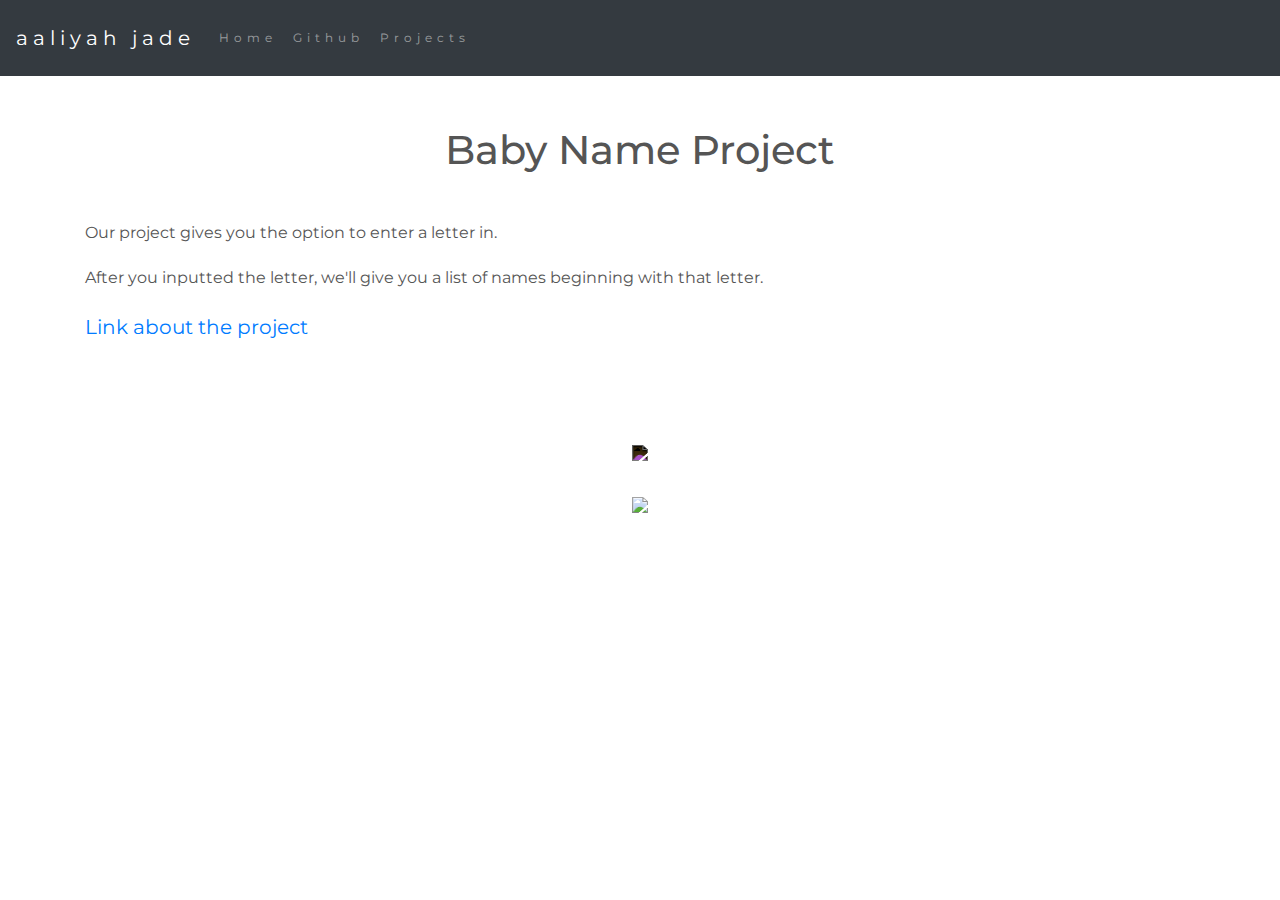
==== projects/baby-names.html @ 1cbcd5b6 "Create baby-names.html" ====
<!DOCTYPE html>
<html lang="en">

<head>
    <title class="owner-name">#</title>
    <meta charset="utf-8">
    <meta name="viewport" content="width=device-width, initial-scale=1">
    <link rel="stylesheet" href="https://stackpath.bootstrapcdn.com/bootstrap/4.3.1/css/bootstrap.min.css">
    <link href="https://fonts.googleapis.com/css?family=Montserrat" rel="stylesheet">
    <link rel="stylesheet" href="../style.css" type="text/css">
    <script src="https://code.jquery.com/jquery-3.3.1.slim.min.js"></script>
    <script src="https://cdnjs.cloudflare.com/ajax/libs/popper.js/1.14.7/umd/popper.min.js"></script>
    <script src="https://stackpath.bootstrapcdn.com/bootstrap/4.3.1/js/bootstrap.min.js"></script>

</head>

<body>

    <!-- Navbar -->

    <nav class="navbar navbar-expand-lg navbar-dark bg-dark">
        <a class="navbar-brand owner-name" href="#"></a>
        <button class="navbar-toggler" type="button" data-toggle="collapse" data-target="#navbarSupportedContent" aria-controls="navbarSupportedContent" aria-expanded="false" aria-label="Toggle navigation">
            <span class="navbar-toggler-icon"></span>
        </button>

        <div class="collapse navbar-collapse" id="navbarSupportedContent">
            <ul class="navbar-nav mr-auto">
                <li class="nav-item">
                    <a class="nav-link" href="../index.html">Home</a>
                </li>
                <li class="nav-item">
                    <a class="nav-link" href="#" id="github" target="_blank">Github</a>
                </li>
                <li class="nav-item">
                    <a class="nav-link" href="../index.html#projects">Projects</a>
                </li>
            </ul>
        </div>
    </nav>

    <!-- First Container -->
    <div class="container-fluid bg-1">
        <div class="container">

            <h1 class="margin text-center">Baby Name Project</h1>
            <p>Our project gives you the option to enter a letter in.</p>
            <p>After you inputted the letter, we'll give you a list of names beginning with that letter.</p>
            <a href="https://ide.cs50.io/ad5ad23286834c41a668945d8f6d338f">Link about the project</a><br>

            <!--EXAMPLE OF PREVIEW LINK-->
            <!--<a href="http://yourUserName.github.io/yourRepoName">Preview</a>-->
            <!--EXAMPLE OF GITHUB LINK-->
            <!--<a href="http://github.com/yourUserName/yourRepoName">Github</a>-->

<!--             <img src="../img/avatar.png" class="img-fluid project-img">
 -->

            <div class="row">

                <!--
                <div class="col-sm-6">
                    Use this to...
                </div>
                <div class="col-sm-6">
                    ...make two columns
                </div>
                -->

            </div>

        </div>
    </div>



    <!-- Footer -->
    <footer class="container-fluid bg-4 text-center">
        <a href="#" target="_blank" id="fork"><img src="../img/fork.png"></a><br>
        <a href="https://hstatsep.github.io" target="_blank"><img src="https://hstatsep.github.io/img/hstatsep-logo-small.png" id="sep"></a>
    </footer>


    <script src="../script.js"></script>
</body>

</html>
---- style.css ----
html, body {
    height: 100%;
}

body {
    font: 20px Montserrat, sans-serif;
    line-height: 1.8;
    color: #f5f6f7;
}

p {
    font-size: 16px;
}

a {
    div {
    background: linear-gradient(to bottom, #660033 0%, #cc0000 100%);
}
}

#logo, .project-img {
    max-height: 347px;
}

#fork img{
    height: 25px;
    margin-bottom: 25px;
    filter: invert(1);
}

#sep {
    height: 75px;
}

.margin {
    margin-bottom: 45px;
}

.bg-1 {
    background-color: #ffffff; /* White */
    color: #555555;
}

.bg-2 {
    background-color: ##ffcccc; /* Light Pink */
    color: #000000;
}

.card {
    color: black;
    text-align: left;
}

.card-title {
    font-weight: 700;
}

.bg-3 {
    background-color: #000000; /* Black */
    color: #ffffff;
}

.bg-4 {
    background-color: ##ffcccc; /* Light Pink */
    color: #000000;
}

.container-fluid {
    padding-top: 50px;
    padding-bottom: 50px;
}

.navbar {
    padding-top: 15px;
    padding-bottom: 15px;
    border: 0;
    border-radius: 0;
    margin-bottom: 0;
    font-size: 12px;
    letter-spacing: 5px;
}

.navbar-nav li a:hover {
    color: #2e72a1 !important;
}
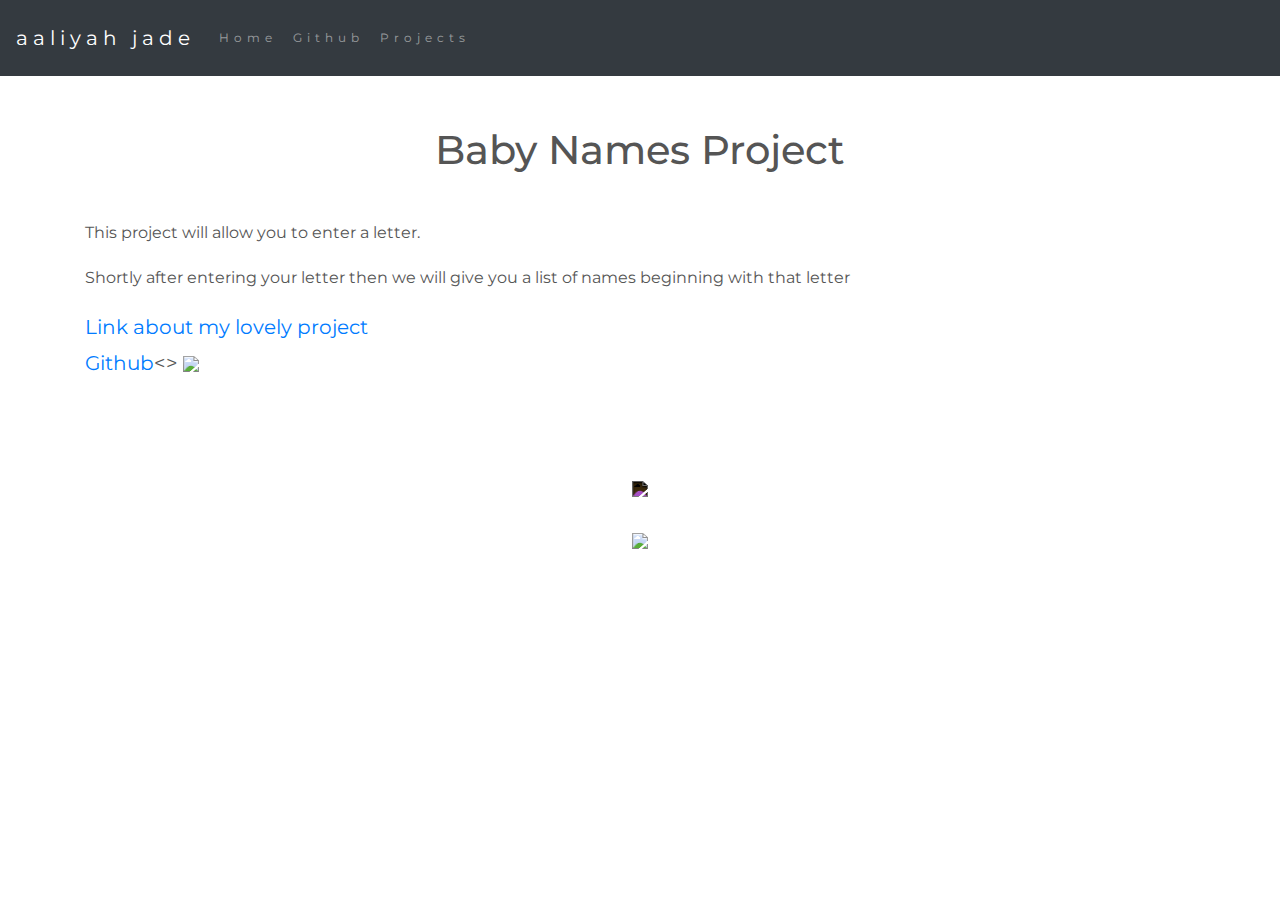
==== commit c109bdae: "add baby names project" ====
--- a/projects/baby-names.html
+++ b/projects/baby-names.html
@@ -43,18 +43,18 @@
     <div class="container-fluid bg-1">
         <div class="container">
 
-            <h1 class="margin text-center">Baby Name Project</h1>
-            <p>Our project gives you the option to enter a letter in.</p>
-            <p>After you inputted the letter, we'll give you a list of names beginning with that letter.</p>
-            <a href="https://ide.cs50.io/ad5ad23286834c41a668945d8f6d338f">Link about the project</a><br>
+            <h1 class="margin text-center">Baby Names Project</h1>
+            <p>This project will allow you to enter a letter.</p>
+            <p>Shortly after entering your letter then we will give you a list of names beginning with that letter</p>
+            <a href="https://aaliyahv0186.github.io/projects/baby-names.html">Link about my lovely project</a><br>
 
             <!--EXAMPLE OF PREVIEW LINK-->
-            <!--<a href="http://yourUserName.github.io/yourRepoName">Preview</a>-->
+            <!--<a href="http://aaliyahv0186.github.io/baby-names/">Preview</a>-->
             <!--EXAMPLE OF GITHUB LINK-->
-            <!--<a href="http://github.com/yourUserName/yourRepoName">Github</a>-->
+            <a href="https://github.com/Aaliyahv0186/aaliyahv0186.github.io">Github</a><>
 
-<!--             <img src="../img/avatar.png" class="img-fluid project-img">
- -->
+            <img src="../img/avatar.png" class="img-fluid project-img">
+
 
             <div class="row">
 
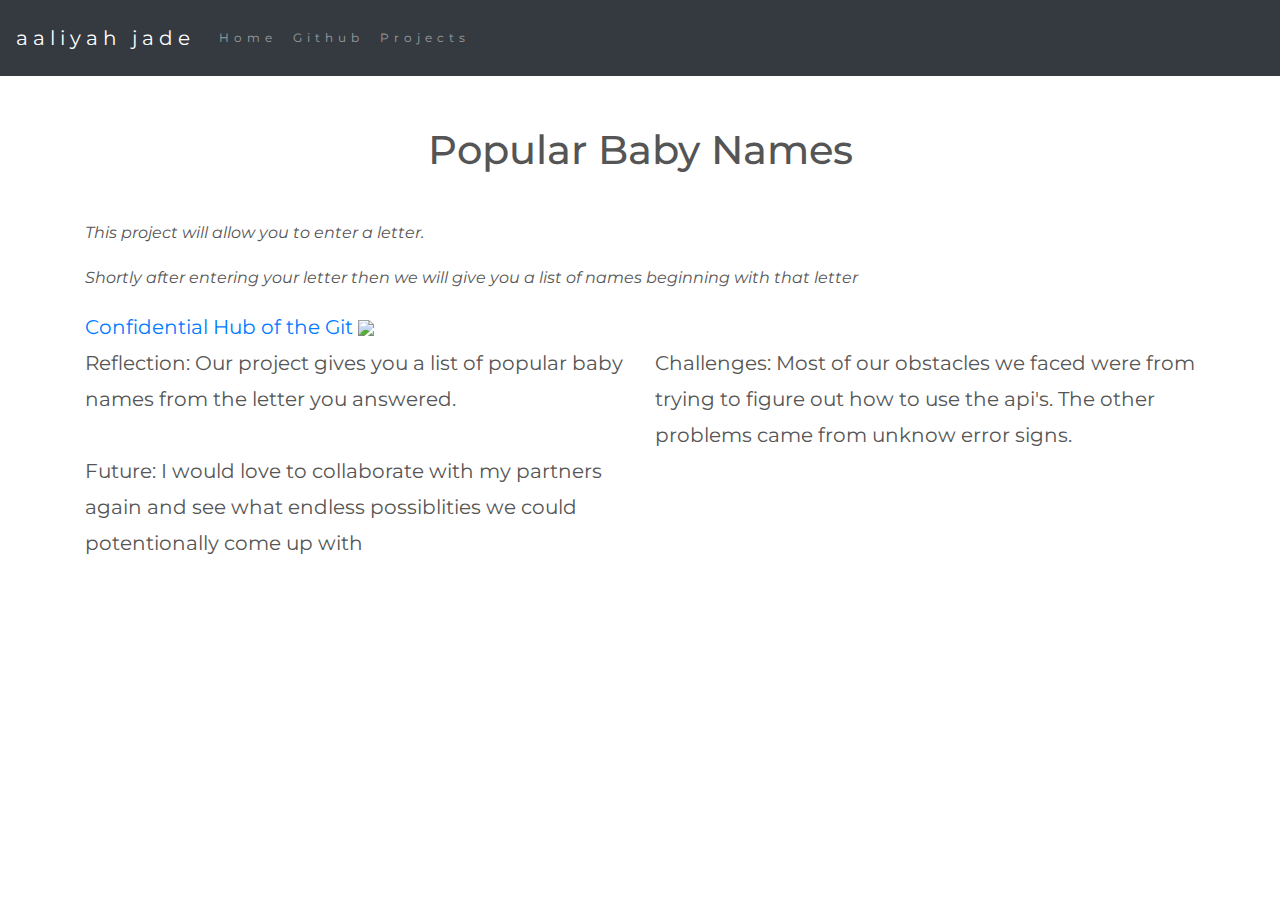
==== commit 1e372bc8: "Update baby-names.html" ====
--- a/projects/baby-names.html
+++ b/projects/baby-names.html
@@ -2,7 +2,7 @@
 <html lang="en">
 
 <head>
-    <title class="owner-name">#</title>
+    <title class="Aaliyah">#</title>
     <meta charset="utf-8">
     <meta name="viewport" content="width=device-width, initial-scale=1">
     <link rel="stylesheet" href="https://stackpath.bootstrapcdn.com/bootstrap/4.3.1/css/bootstrap.min.css">
@@ -30,10 +30,10 @@
                     <a class="nav-link" href="../index.html">Home</a>
                 </li>
                 <li class="nav-item">
-                    <a class="nav-link" href="#" id="github" target="_blank">Github</a>
+                    <a class="nav-link" href="https://github.com/Aaliyahv0186" id="github" target="_blank">Github</a>
                 </li>
                 <li class="nav-item">
-                    <a class="nav-link" href="../index.html#projects">Projects</a>
+                    <a class="nav-link" href="https://github.com/Aaliyahv0186/aaliyahv0186.github.io/projects">Projects</a>
                 </li>
             </ul>
         </div>
@@ -43,29 +43,32 @@
     <div class="container-fluid bg-1">
         <div class="container">
 
-            <h1 class="margin text-center">Baby Names Project</h1>
-            <p>This project will allow you to enter a letter.</p>
-            <p>Shortly after entering your letter then we will give you a list of names beginning with that letter</p>
-            <a href="https://aaliyahv0186.github.io/projects/baby-names.html">Link about my lovely project</a><br>
+            <b></b><h1 class="margin text-center">Popular Baby Names</h1></b>
+            <i><p>This project will allow you to enter a letter.</p></i>
+            <i><p>Shortly after entering your letter then we will give you a list of names beginning with that letter</p></i>
+            <!--<a href="https://ide.cs50.io/ad5ad23286834c41a668945d8f6d338f">Link about my lovely project</a><br>-->
 
             <!--EXAMPLE OF PREVIEW LINK-->
-            <!--<a href="http://aaliyahv0186.github.io/baby-names/">Preview</a>-->
+            <a href="https://ide-ad5ad23286834c41a668945d8f6d338f-8081.cs50.ws/index.html">Confidential</a>
             <!--EXAMPLE OF GITHUB LINK-->
-            <a href="https://github.com/Aaliyahv0186/aaliyahv0186.github.io">Github</a><>
+            <a href="https://github.com/Aaliyahv0186/jsproject2-aaliyahv0186-anthonyh0549-marwab2479">Hub of the Git</a>
 
-            <img src="../img/avatar.png" class="img-fluid project-img">
+            <img src="../img/screenshot(11).png" class="img-fluid project-img">
 
 
             <div class="row">
 
-                <!--
+                
                 <div class="col-sm-6">
-                    Use this to...
+                    Reflection: Our project gives you a list of popular baby names from the letter you answered.
                 </div>
                 <div class="col-sm-6">
-                    ...make two columns
+                    Challenges: Most of our obstacles we faced were from trying to figure out how to use the api's. The other problems came from unknow error signs. 
                 </div>
-                -->
+                <div class="col-sm-6">
+                    Future: I would love to collaborate with my partners again and see what endless possiblities we could potentionally come up with
+                    </div>
+             
 
             </div>
 
@@ -76,8 +79,8 @@
 
     <!-- Footer -->
     <footer class="container-fluid bg-4 text-center">
-        <a href="#" target="_blank" id="fork"><img src="../img/fork.png"></a><br>
-        <a href="https://hstatsep.github.io" target="_blank"><img src="https://hstatsep.github.io/img/hstatsep-logo-small.png" id="sep"></a>
+        <a href="" target="_blank" id="fork"><img src=""></a><br>
+        <a href="" target="_blank"><img src="" id="sep"></a>
     </footer>
 
 
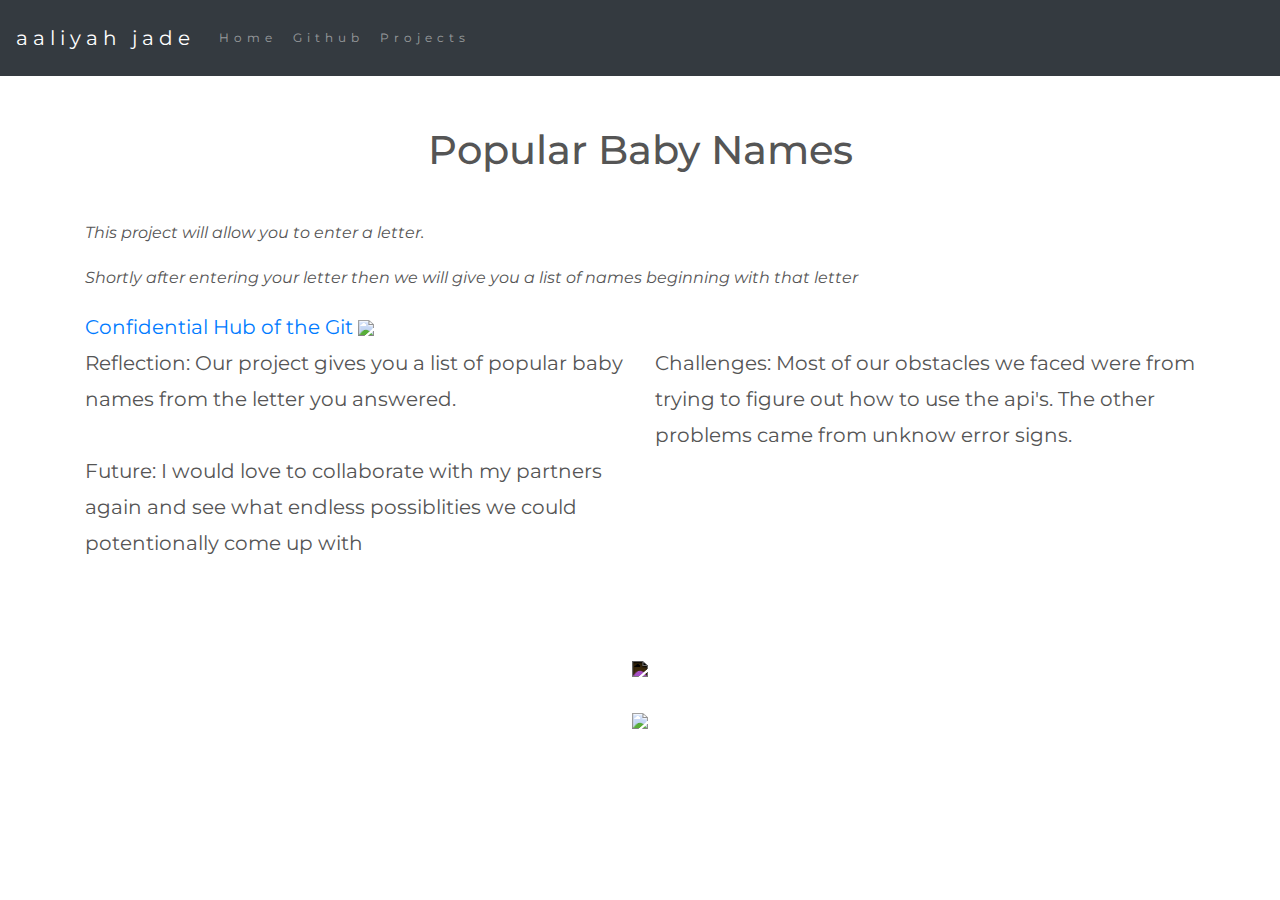
==== commit c4ccc3aa: "Update baby-names.html" ====
--- a/projects/baby-names.html
+++ b/projects/baby-names.html
@@ -46,7 +46,6 @@
             <b></b><h1 class="margin text-center">Popular Baby Names</h1></b>
             <i><p>This project will allow you to enter a letter.</p></i>
             <i><p>Shortly after entering your letter then we will give you a list of names beginning with that letter</p></i>
-            <!--<a href="https://ide.cs50.io/ad5ad23286834c41a668945d8f6d338f">Link about my lovely project</a><br>-->
 
             <!--EXAMPLE OF PREVIEW LINK-->
             <a href="https://ide-ad5ad23286834c41a668945d8f6d338f-8081.cs50.ws/index.html">Confidential</a>
@@ -77,10 +76,10 @@
 
 
 
-    <!-- Footer -->
+     <!-- Footer -->
     <footer class="container-fluid bg-4 text-center">
-        <a href="" target="_blank" id="fork"><img src=""></a><br>
-        <a href="" target="_blank"><img src="" id="sep"></a>
+        <a href="#" target="_blank" id="fork"><img src="../img/fork.png"></a><br>
+        <a href="https://hstatsep.github.io" target="_blank"><img src="https://hstatsep.github.io/img/hstatsep-logo-small.png" id="sep"></a>
     </footer>
 
 
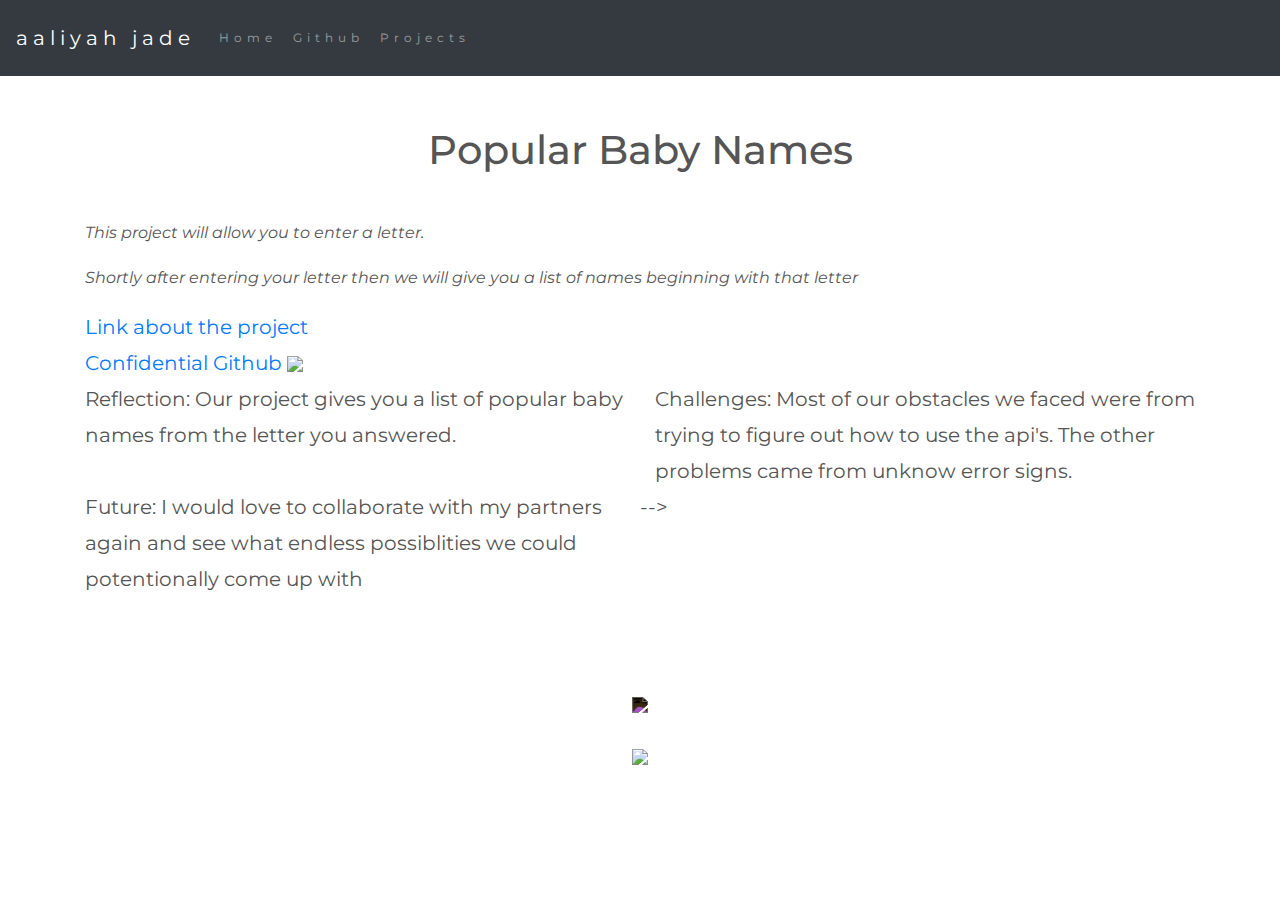
==== commit 336f8183: "Update baby-names.html" ====
--- a/projects/baby-names.html
+++ b/projects/baby-names.html
@@ -2,7 +2,7 @@
 <html lang="en">
 
 <head>
-    <title class="Aaliyah">#</title>
+    <title class="owner-name">#</title>
     <meta charset="utf-8">
     <meta name="viewport" content="width=device-width, initial-scale=1">
     <link rel="stylesheet" href="https://stackpath.bootstrapcdn.com/bootstrap/4.3.1/css/bootstrap.min.css">
@@ -30,10 +30,10 @@
                     <a class="nav-link" href="../index.html">Home</a>
                 </li>
                 <li class="nav-item">
-                    <a class="nav-link" href="https://github.com/Aaliyahv0186" id="github" target="_blank">Github</a>
+                    <a class="nav-link" href="https://github.com/aaliyahv0186" id="github" target="_blank">Github</a>
                 </li>
                 <li class="nav-item">
-                    <a class="nav-link" href="https://github.com/Aaliyahv0186/aaliyahv0186.github.io/projects">Projects</a>
+                    <a class="nav-link" href="../index.html#projects">Projects</a>
                 </li>
             </ul>
         </div>
@@ -46,11 +46,12 @@
             <b></b><h1 class="margin text-center">Popular Baby Names</h1></b>
             <i><p>This project will allow you to enter a letter.</p></i>
             <i><p>Shortly after entering your letter then we will give you a list of names beginning with that letter</p></i>
+            <a href="">Link about the project</a><br>
 
             <!--EXAMPLE OF PREVIEW LINK-->
-            <a href="https://ide-ad5ad23286834c41a668945d8f6d338f-8081.cs50.ws/index.html">Confidential</a>
+             <a href="https://ide-ad5ad23286834c41a668945d8f6d338f-8081.cs50.ws/index.html">Confidential</a>
             <!--EXAMPLE OF GITHUB LINK-->
-            <a href="https://github.com/Aaliyahv0186/jsproject2-aaliyahv0186-anthonyh0549-marwab2479">Hub of the Git</a>
+            <a href="https://aaliyahv0186.github.io/projects/baby-names.html">Github</a>
 
             <img src="../img/screenshot(11).png" class="img-fluid project-img">
 
@@ -58,7 +59,7 @@
             <div class="row">
 
                 
-                <div class="col-sm-6">
+               <div class="col-sm-6">
                     Reflection: Our project gives you a list of popular baby names from the letter you answered.
                 </div>
                 <div class="col-sm-6">
@@ -67,7 +68,7 @@
                 <div class="col-sm-6">
                     Future: I would love to collaborate with my partners again and see what endless possiblities we could potentionally come up with
                     </div>
-             
+                -->
 
             </div>
 
@@ -76,7 +77,7 @@
 
 
 
-     <!-- Footer -->
+    <!-- Footer -->
     <footer class="container-fluid bg-4 text-center">
         <a href="#" target="_blank" id="fork"><img src="../img/fork.png"></a><br>
         <a href="https://hstatsep.github.io" target="_blank"><img src="https://hstatsep.github.io/img/hstatsep-logo-small.png" id="sep"></a>
